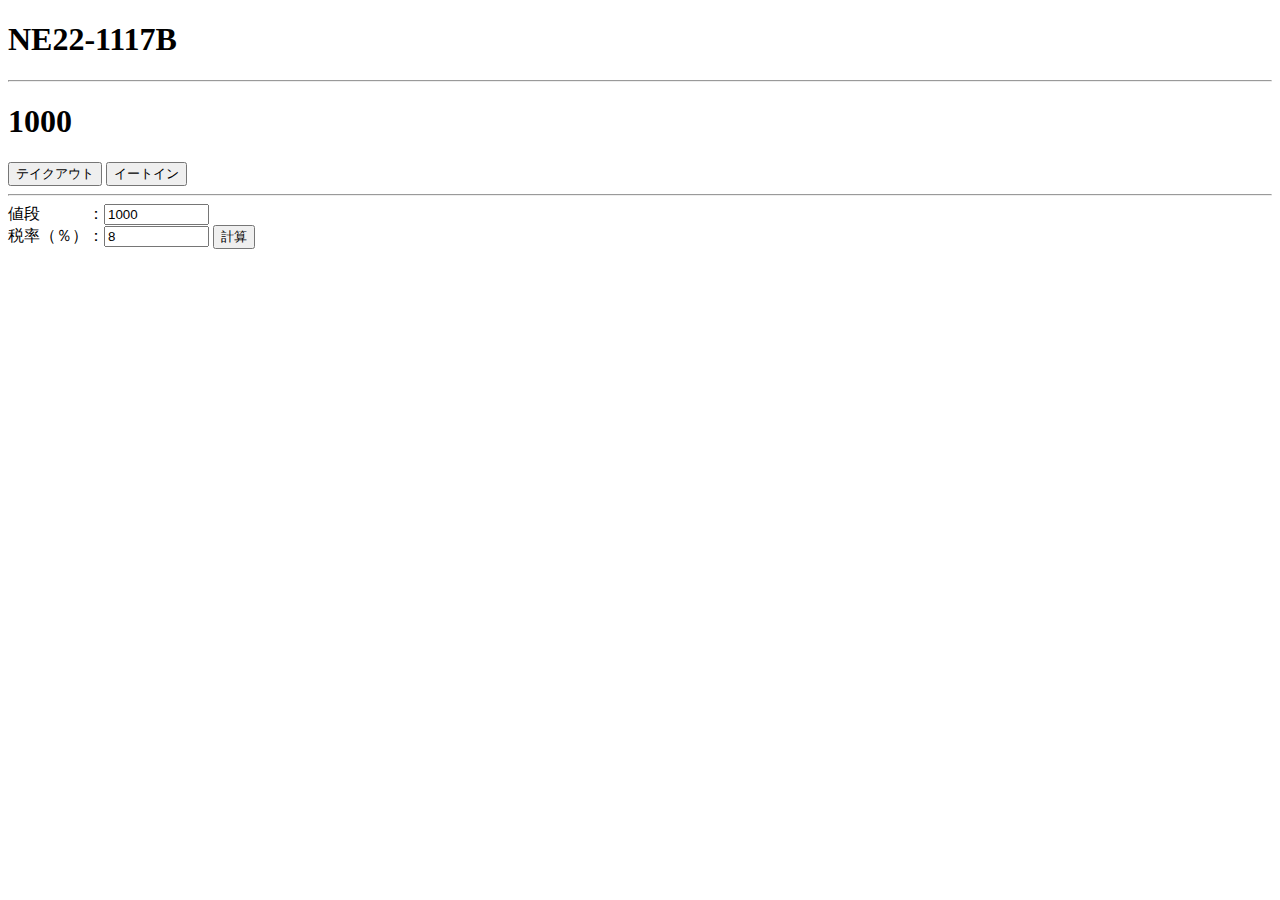
==== timeweb/index.html @ 5e1fad6e "Add files via upload" ====
<!DOCTYPE html>
<html>
    <head>
        <meta charset="UTF-8">
        <title>ne221117</title>
        <script>
            let price = 1000;
        </script>
        <script src="calctax.js"></script>
    </head>
    <body>
        <h1>NE22-1117B</h1>
        <hr>
        <h1><script>document.write(price);</script></h1>
        <button onclick="calcTax(price,8);">テイクアウト</button>
        <button onclick="calcTax(price,10);">イートイン</button>

        <hr>

        <label>値段　　　：<input type="text" id="nedan" size="10" value="1000"></label><br>
        <label>税率（％）：<input type="text" id="zeiritu" size="10" value="8"></label>
        <button onclick="tax();">計算</button>
    </body>
</html>
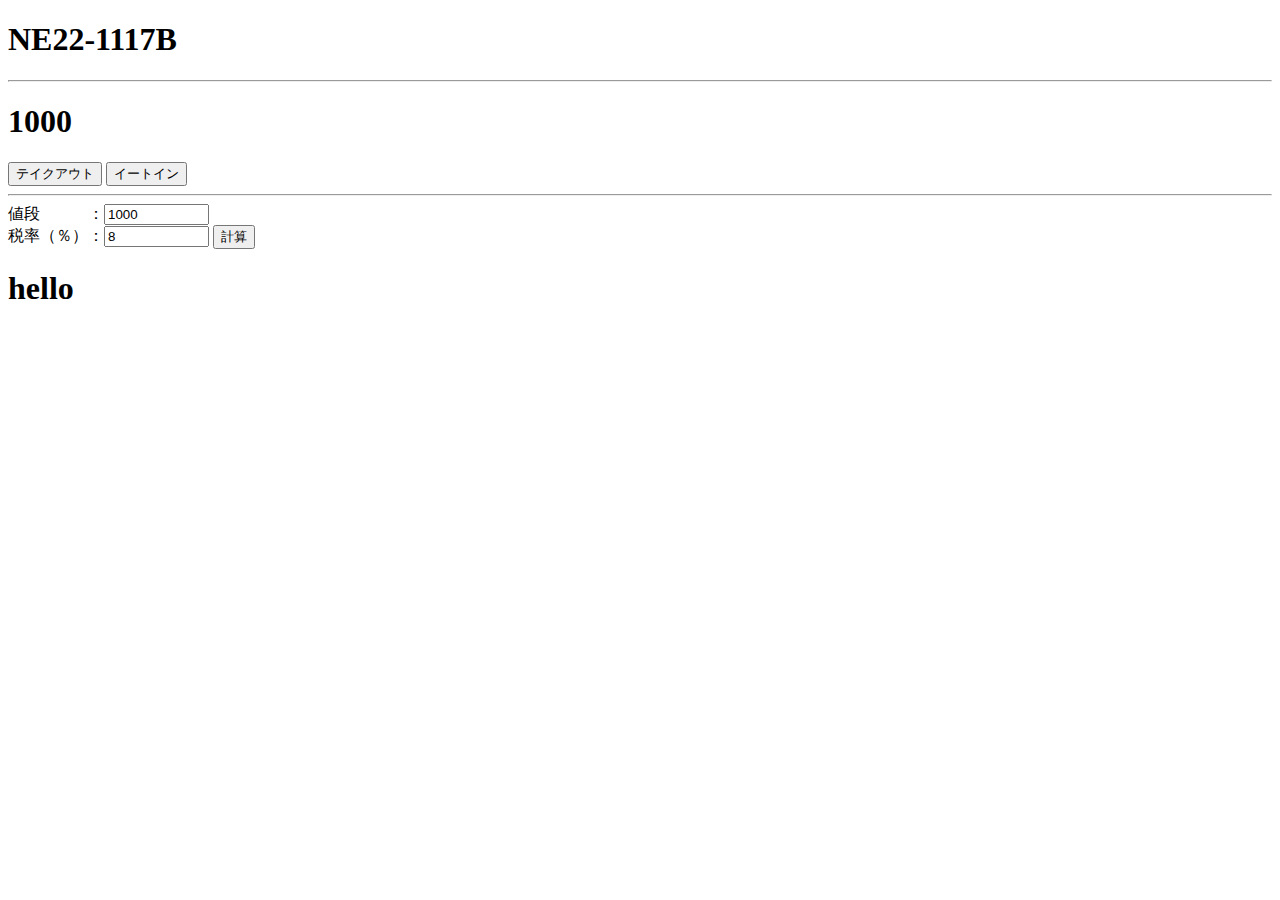
==== commit 3ece266f: "Update index.html" ====
--- a/timeweb/index.html
+++ b/timeweb/index.html
@@ -20,5 +20,6 @@
         <label>値段　　　：<input type="text" id="nedan" size="10" value="1000"></label><br>
         <label>税率（％）：<input type="text" id="zeiritu" size="10" value="8"></label>
         <button onclick="tax();">計算</button>
+        <h1>hello</h1>
     </body>
-</html>+</html>
